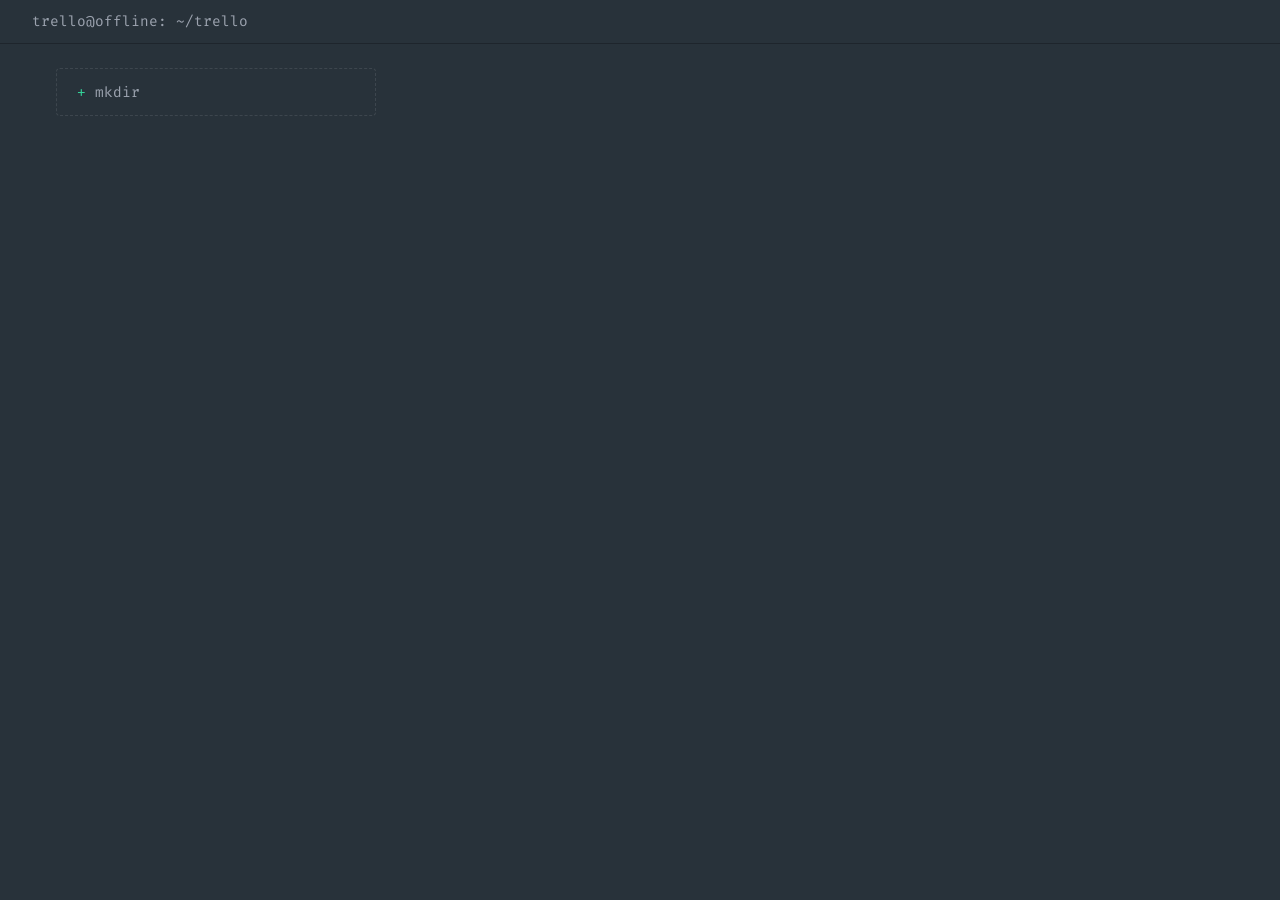
==== templates/index.html @ 2499f648 "init commit code" ====
<!DOCTYPE html>
<html lang="en">

<head>
    <meta charset="UTF-8">
    <meta name="viewport" content="width=device-width, initial-scale=1.0">
    <title>Trello Offline</title>
    <link href="https://fonts.googleapis.com/css2?family=Fira+Code:wght@400;500;700&display=swap" rel="stylesheet">
    <link rel="stylesheet" href="/static/style.css?v=2">
</head>

<body>
    <header class="app-header">
        <div class="header-logo">
            <h1>trello@offline: ~/trello</h1>
        </div>
    </header>

    <main class="board-container">
        <div id="board" class="board">
            <!-- Columns will be injected here by JS -->
        </div>

        <div class="add-column-wrapper">
            <button id="add-column-btn" class="add-column-btn">
                <span style="color: var(--text-green)">+</span> mkdir
            </button>
            <div id="add-column-form" class="add-column-form hidden">
                <input type="text" id="new-column-title" placeholder="dir_name..." autofocus>
                <div class="form-actions">
                    <button id="save-column-btn" class="primary-btn">enter</button>
                    <button id="cancel-column-btn" class="icon-btn">esc</button>
                </div>
            </div>
        </div>
    </main>

    <script src="/static/script.js?v=3"></script>
</body>

</html>
---- static/style.css ----
:root {
    --bg-outside: #e59952;
    --bg-color: #28323a;
    --text-color: #d1d5db;
    --text-red: #fb7185;
    --text-green: #34d399;
    --text-cyan: #67e8f9;
    --border-color: #1e252c;
    --text-secondary: #9ca3af;
    --task-bg: #222b32;
    --primary-color: #fb7185;
    --primary-hover: #e11d48;
    --primary-hover-text: #ffffff;
    --danger-color: #ef4444;
    --link-color: #38bdf8;
}

* {
    box-sizing: border-box;
    margin: 0;
    padding: 0;
}

body {
    font-family: 'Fira Code', 'Courier New', Courier, monospace;
    background: var(--bg-color);
    color: var(--text-color);
    min-height: 100vh;
    display: flex;
    flex-direction: column;
    overflow-x: auto;
}

a {
    color: var(--link-color) !important;
    text-decoration: underline;
}

/* Header */
.app-header {
    display: flex;
    align-items: center;
    padding: 0.75rem 1rem;
    background: var(--bg-color);
    border-bottom: 1px solid var(--border-color);
    gap: 0.5rem;
}

.header-logo {
    display: flex;
    align-items: center;
    margin-left: 1rem;
    color: var(--text-secondary);
}

.header-logo h1 {
    font-size: 0.9rem;
    font-weight: 400;
}

/* Board */
.board-container {
    display: flex;
    gap: 1.5rem;
    padding: 1.5rem 2rem;
    align-items: flex-start;
    flex: 1;
    overflow-x: auto;
    overflow-y: hidden;
}

.board {
    display: flex;
    gap: 1.5rem;
    align-items: flex-start;
    height: 100%;
}

/* Columns */
.column {
    background: transparent;
    border: 1px solid var(--border-color);
    width: 320px;
    min-width: 320px;
    max-height: calc(100vh - 120px);
    display: flex;
    flex-direction: column;
    padding: 2px;
}

.column.drag-over {
    background: rgba(57, 255, 20, 0.1);
    border-style: dashed;
}

.column-header {
    padding: 0.75rem;
    display: flex;
    justify-content: space-between;
    align-items: center;
    border-bottom: 1px dashed var(--border-color);
    background: var(--bg-color);
}

.column-title {
    font-weight: 700;
    font-size: 1.05rem;
    color: var(--text-color);
}

.delete-col-btn {
    background: transparent;
    border: none;
    color: var(--danger-color);
    cursor: pointer;
    font-family: inherit;
    font-weight: bold;
}

.delete-col-btn:hover {
    color: white;
    background: var(--danger-color);
}

/* Tasks */
.task-list {
    padding: 0.75rem;
    flex: 1;
    overflow-y: auto;
    display: flex;
    flex-direction: column;
    gap: 0.5rem;
    min-height: 40px; 
}

/* Scrollbar styling */
.task-list::-webkit-scrollbar {
    width: 8px;
}
.task-list::-webkit-scrollbar-track {
    background: transparent;
}
.task-list::-webkit-scrollbar-thumb {
    background: rgba(255,255,255,0.1);
    border-radius: 4px;
}
.task-list::-webkit-scrollbar-thumb:hover {
    background: rgba(255,255,255,0.2);
}

.task {
    background: var(--task-bg);
    color: var(--text-color);
    padding: 0.75rem;
    cursor: grab;
    position: relative;
    border: 1px solid transparent;
    border-radius: 4px;
    display: flex;
    flex-direction: column;
    gap: 0.5rem;
    box-shadow: 0 1px 3px rgba(0,0,0,0.2);
}

.task:hover {
    background: rgba(255,255,255,0.05);
}

.task:active {
    cursor: grabbing;
}

.task.dragging {
    opacity: 0.5;
    background: var(--border-color);
}

.task-content {
    font-size: 0.9rem;
    line-height: 1.5;
    word-break: break-word;
    white-space: pre-wrap;
}

.task-actions {
    display: flex;
    justify-content: flex-end;
    gap: 0.5rem;
    opacity: 0;
}

.task:hover .task-actions {
    opacity: 1;
}

.task-action-btn {
    background: transparent;
    border: none;
    cursor: pointer;
    color: var(--text-secondary);
    font-family: inherit;
    font-size: 0.8rem;
}

.task-action-btn:hover {
    color: var(--text-color);
}

.task-action-btn.delete {
    color: var(--text-secondary);
}

.task-action-btn.delete:hover {
    color: var(--danger-color);
}

/* Add Task / Add Column Form */
.add-task-wrapper {
    padding: 0.5rem;
}

.add-btn {
    background: transparent;
    border: none;
    color: var(--text-secondary);
    width: 100%;
    text-align: left;
    padding: 0.5rem;
    cursor: pointer;
    font-size: 0.85rem;
    font-family: inherit;
}

.add-btn:hover {
    color: var(--text-color);
    background: rgba(255,255,255,0.05);
    border-radius: 4px;
}

.add-column-wrapper {
    min-width: 320px;
}

.add-column-btn {
    background: transparent;
    border: 1px dashed rgba(255,255,255,0.1);
    color: var(--text-secondary);
    width: 100%;
    text-align: left;
    padding: 0.85rem 1.25rem;
    cursor: pointer;
    font-size: 0.9rem;
    font-family: inherit;
    border-radius: 4px;
}

.add-column-btn:hover {
    background: rgba(255,255,255,0.05);
    color: var(--text-color);
}

.compose-form {
    display: flex;
    flex-direction: column;
    gap: 0.5rem;
}

.compose-textarea {
    width: 100%;
    background: var(--task-bg);
    border: 1px solid rgba(255,255,255,0.1);
    border-radius: 4px;
    padding: 0.5rem;
    font-family: inherit;
    font-size: 0.9rem;
    color: var(--text-color);
    resize: none;
    outline: none;
}

.compose-textarea:focus {
    border-color: var(--text-secondary);
}

.add-column-form {
    background: var(--bg-color);
    padding: 0.5rem;
    border: 1px solid rgba(255,255,255,0.1);
    border-radius: 4px;
}

.add-column-form input {
    width: 100%;
    background: var(--task-bg);
    border: 1px solid rgba(255,255,255,0.1);
    border-radius: 4px;
    padding: 0.5rem;
    font-family: inherit;
    font-size: 0.9rem;
    color: var(--text-color);
    margin-bottom: 0.5rem;
    outline: none;
}

.add-column-form input:focus {
    border-color: var(--text-secondary);
}

.form-actions {
    display: flex;
    align-items: center;
    gap: 0.5rem;
}

.primary-btn {
    background: var(--bg-color);
    color: var(--text-color);
    border: 1px solid rgba(255,255,255,0.2);
    border-radius: 4px;
    padding: 0.25rem 0.5rem;
    font-family: inherit;
    font-size: 0.85rem;
    cursor: pointer;
}

.primary-btn:hover {
    background: rgba(255,255,255,0.1);
}

.icon-btn {
    background: transparent;
    color: var(--text-secondary);
    border: 1px solid transparent;
    font-size: 0.85rem;
    cursor: pointer;
    padding: 0.25rem 0.5rem;
    font-family: inherit;
    border-radius: 4px;
}

.icon-btn:hover {
    background: rgba(255,255,255,0.1);
    color: var(--text-color);
}

.hidden {
    display: none !important;
}
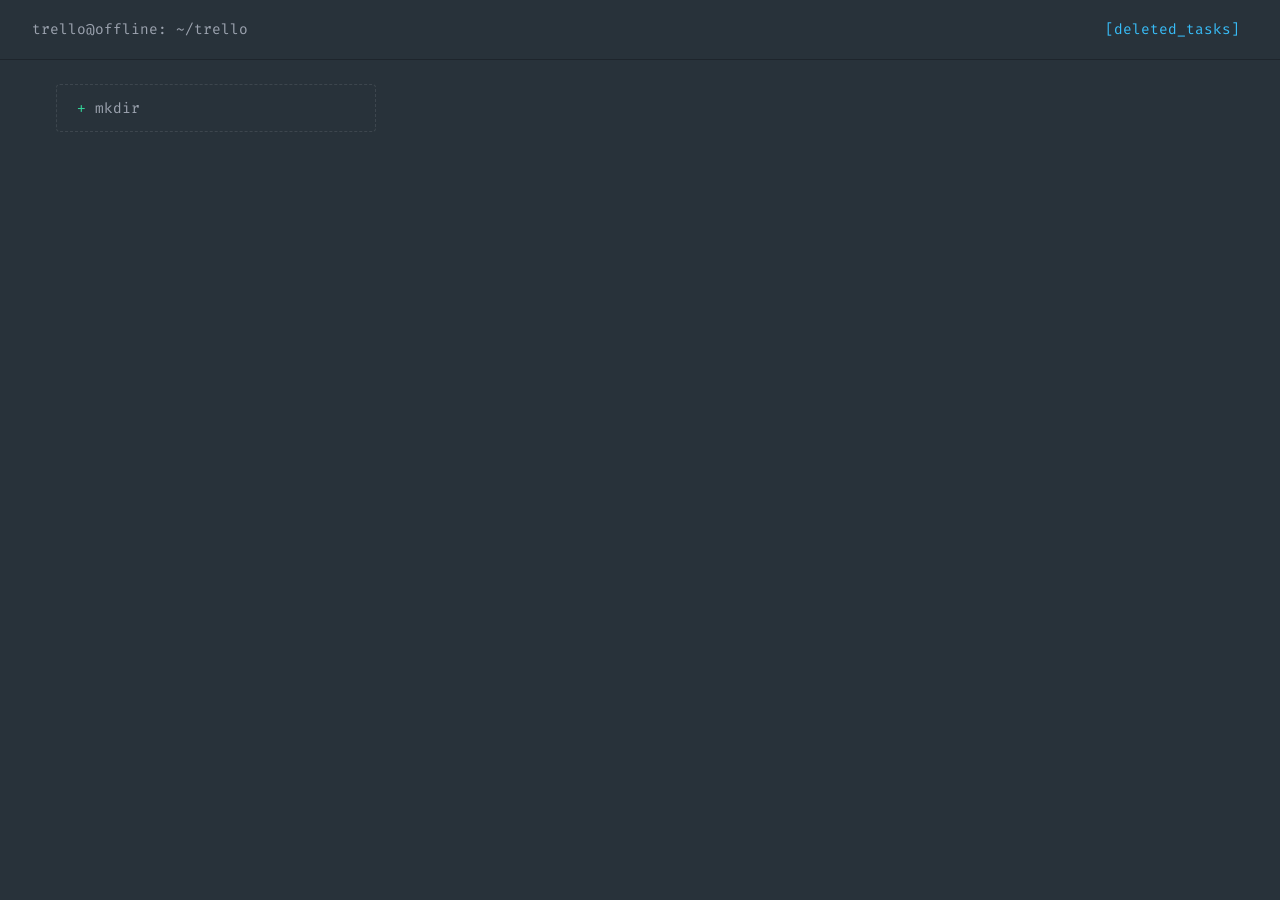
==== commit e8546786: "add delete history" ====
--- a/templates/index.html
+++ b/templates/index.html
@@ -13,6 +13,9 @@
     <header class="app-header">
         <div class="header-logo">
             <h1>trello@offline: ~/trello</h1>
+        </div>
+        <div class="header-actions">
+            <a href="/deleted" class="header-btn" style="text-decoration: none;">[deleted_tasks]</a>
         </div>
     </header>
 
@@ -35,7 +38,7 @@
         </div>
     </main>
 
-    <script src="/static/script.js?v=3"></script>
+    <script src="/static/script.js?v=4"></script>
 </body>
 
 </html>
--- a/static/style.css
+++ b/static/style.css
@@ -39,6 +39,7 @@
 /* Header */
 .app-header {
     display: flex;
+    justify-content: space-between;
     align-items: center;
     padding: 0.75rem 1rem;
     background: var(--bg-color);
@@ -56,6 +57,126 @@
 .header-logo h1 {
     font-size: 0.9rem;
     font-weight: 400;
+}
+
+.header-actions {
+    display: flex;
+    margin-right: 1rem;
+}
+
+.header-btn {
+    background: transparent;
+    border: none;
+    color: var(--text-secondary);
+    font-family: inherit;
+    font-size: 0.9rem;
+    cursor: pointer;
+    padding: 0.5rem;
+    border-radius: 4px;
+}
+
+.header-btn:hover {
+    color: var(--text-color);
+    background: rgba(255, 255, 255, 0.05);
+}
+
+/* Modal */
+.modal {
+    position: fixed;
+    top: 0;
+    left: 0;
+    width: 100vw;
+    height: 100vh;
+    background: rgba(0, 0, 0, 0.6);
+    display: flex;
+    align-items: center;
+    justify-content: center;
+    z-index: 1000;
+}
+
+.modal.hidden {
+    display: none !important;
+}
+
+.modal-content {
+    background: var(--bg-color);
+    border: 1px solid var(--border-color);
+    border-radius: 4px;
+    width: 90%;
+    max-width: 600px;
+    max-height: 80vh;
+    display: flex;
+    flex-direction: column;
+    box-shadow: 0 4px 12px rgba(0, 0, 0, 0.5);
+}
+
+.modal-header {
+    display: flex;
+    justify-content: space-between;
+    align-items: center;
+    padding: 1rem;
+    border-bottom: 1px dashed var(--border-color);
+}
+
+.modal-header h2 {
+    font-size: 1rem;
+    color: var(--text-cyan);
+    font-weight: 700;
+    margin: 0;
+}
+
+.close-btn {
+    font-weight: bold;
+    color: var(--text-red);
+}
+
+.close-btn:hover {
+    color: var(--danger-color);
+}
+
+.deleted-list {
+    padding: 1rem;
+    overflow-y: auto;
+    display: flex;
+    flex-direction: column;
+    gap: 0.75rem;
+}
+
+.deleted-list::-webkit-scrollbar {
+    width: 8px;
+}
+
+.deleted-list::-webkit-scrollbar-track {
+    background: transparent;
+}
+
+.deleted-list::-webkit-scrollbar-thumb {
+    background: rgba(255, 255, 255, 0.1);
+    border-radius: 4px;
+}
+
+.deleted-task-item {
+    background: var(--task-bg);
+    border: 1px solid var(--border-color);
+    border-radius: 4px;
+    padding: 0.75rem;
+    display: flex;
+    flex-direction: column;
+    gap: 0.5rem;
+}
+
+.deleted-task-date {
+    font-size: 0.75rem;
+    color: var(--text-secondary);
+    border-bottom: 1px dashed rgba(255, 255, 255, 0.1);
+    padding-bottom: 0.25rem;
+}
+
+.deleted-task-content {
+    font-size: 0.9rem;
+    white-space: pre-wrap;
+    word-break: break-word;
+    color: var(--text-secondary);
 }
 
 /* Board */
@@ -86,6 +207,12 @@
     display: flex;
     flex-direction: column;
     padding: 2px;
+    cursor: grab;
+}
+
+.column.dragging-col {
+    opacity: 0.5;
+    background: rgba(255, 255, 255, 0.05);
 }
 
 .column.drag-over {
